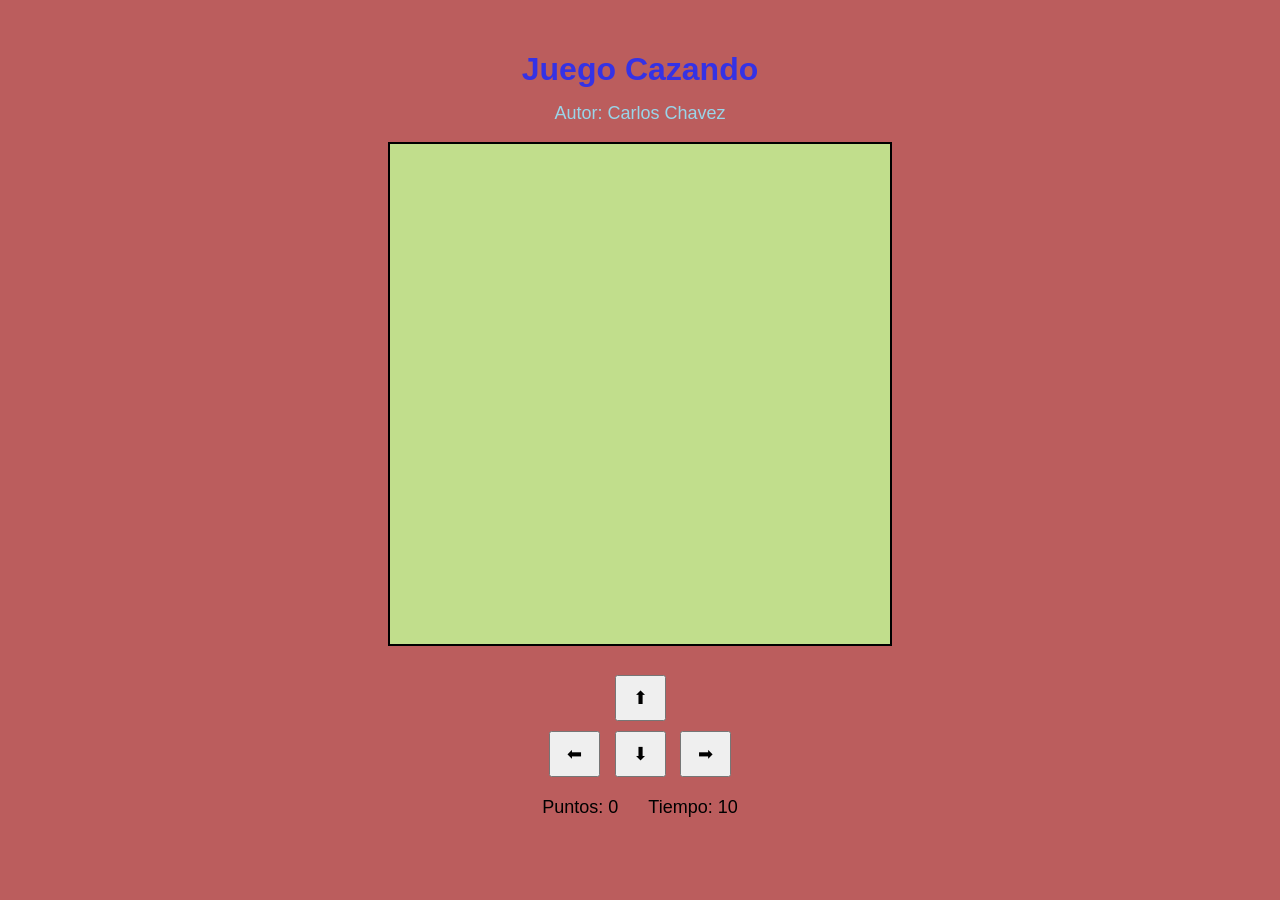
==== cazando.html @ 98f45130 "iniciando juego" ====
<!DOCTYPE html>
<html>

<head>
  <title>Juego Cazando</title>
  <link rel="stylesheet" href="cazando.css">
</head>

<body>

  <h1>Juego Cazando</h1>
  <p>Autor: Carlos Chavez </p>

  <div class="contenedor">
    <canvas id="dibujo" width="500" height="500"></canvas>

  </div>

  <div class="controles">
    <button id="btnArriba">⬆</button>
    <br>
    <button id="btnIzquierda">⬅</button>
    <button id="btnAbajo">⬇</button>
    <button id="btnDerecha">➡</button>
  </div>


  <div class="panel">
    <span>Puntos: <span id="puntos">0</span></span>
    <span>Tiempo: <span id="tiempo">10</span></span>
  </div>

  <p id="mensaje"></p>

  <script src="cazando.js"></script>

</body>

</html>
---- cazando.css ----
body {
  text-align: center;
  font-family: Arial, sans-serif;
  background: #bb5d5d;
  margin: 0;
  padding: 20px;
}

h1 {
  margin-bottom: 5px;
  color: rgb(53, 50, 229);
  padding: 10px;
}

p {
  margin-top: 0;
  color: rgb(153, 213, 233);
  font-size: 18px;
}

.panel {
  margin: 15px 0;
  font-size: 18px;
  display: flex;
  justify-content: center;
  gap: 30px;
}

canvas {
  background: rgb(193, 222, 140);
  border: 2px solid black;
}

.controles {
  margin-top: 20px;
}

button {
  margin: 5px;
  padding: 10px 16px;
  font-size: 18px;
  cursor: pointer;
}

#mensaje {
  font-size: 20px;
  font-weight: bold;
  color: darkred;
  margin-top: 15px;
}
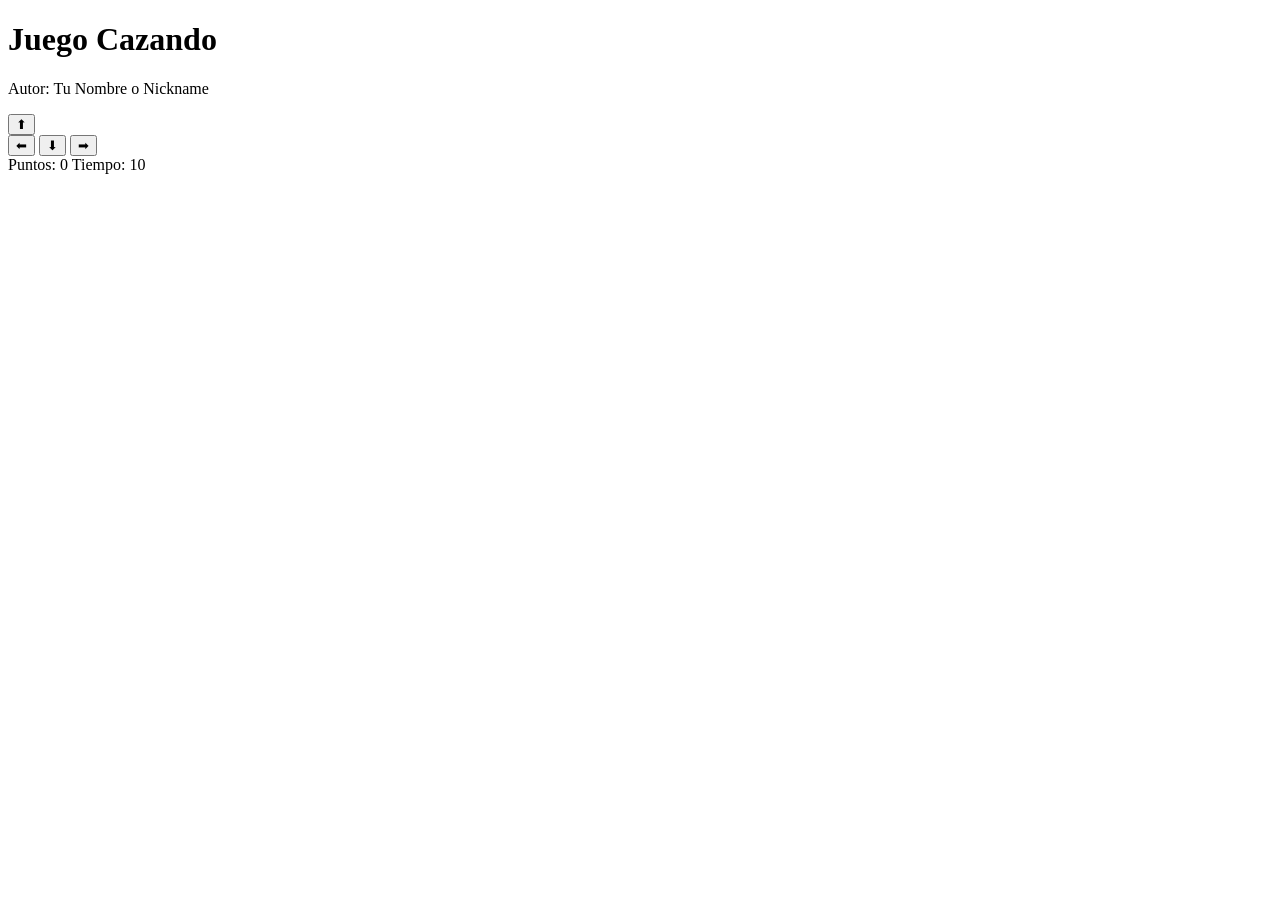
==== commit e41c0542: "iniciando juego" ====
--- a/cazando.html
+++ b/cazando.html
@@ -1,27 +1,21 @@
 <!DOCTYPE html>
 <html>
-
 <head>
   <title>Juego Cazando</title>
-  <link rel="stylesheet" href="cazando.css">
+
 </head>
-
 <body>
 
   <h1>Juego Cazando</h1>
-  <p>Autor: Carlos Chavez </p>
+  <p>Autor: Tu Nombre o Nickname</p>
 
-  <div class="contenedor">
-    <canvas id="dibujo" width="500" height="500"></canvas>
-
-  </div>
 
   <div class="controles">
-    <button id="btnArriba">⬆</button>
+    <button>⬆</button>
     <br>
-    <button id="btnIzquierda">⬅</button>
-    <button id="btnAbajo">⬇</button>
-    <button id="btnDerecha">➡</button>
+    <button>⬅</button>
+    <button>⬇</button>
+    <button>➡</button>
   </div>
 
 
@@ -32,8 +26,6 @@
 
   <p id="mensaje"></p>
 
-  <script src="cazando.js"></script>
 
 </body>
-
 </html>
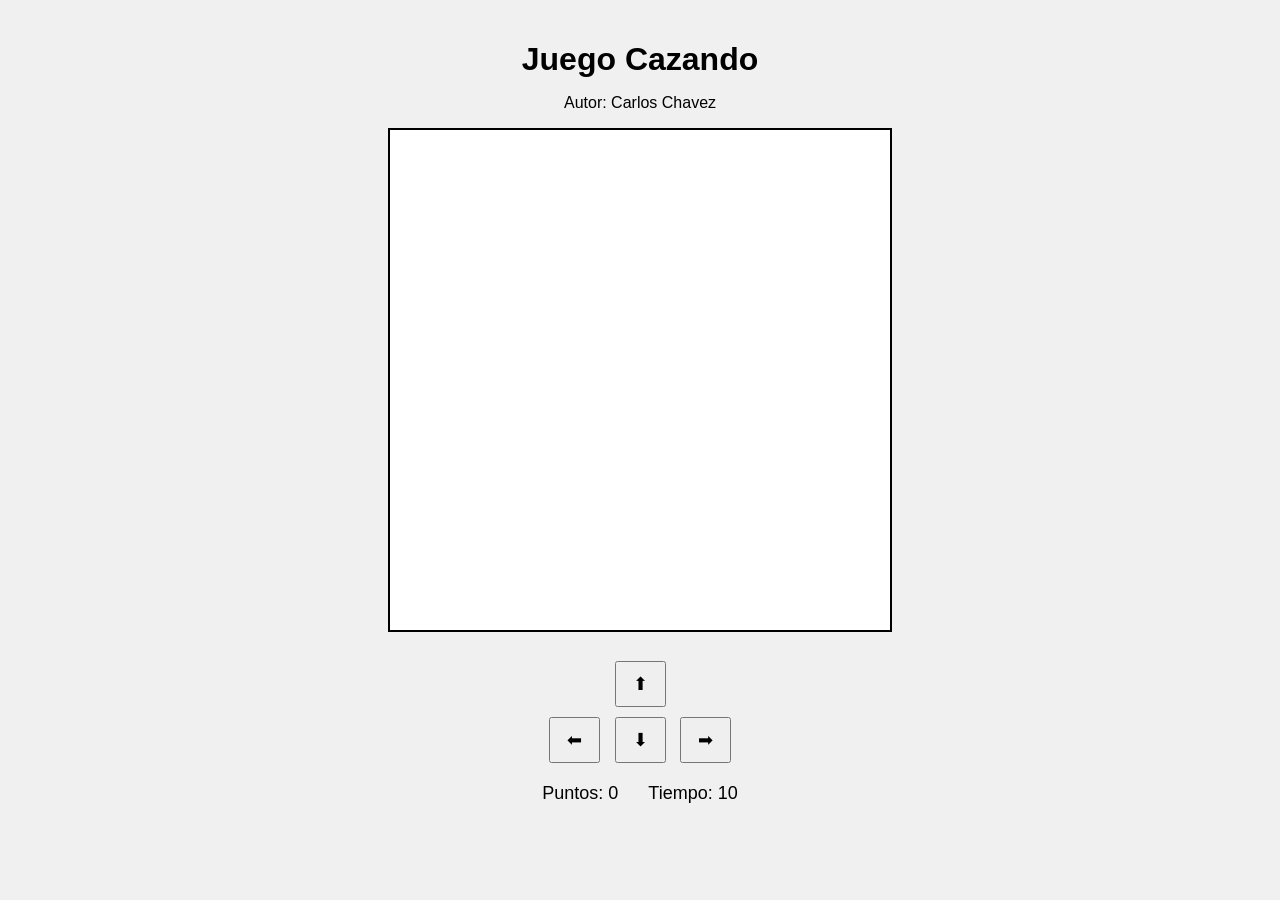
==== commit 5e9f8e99: "HTML modificado" ====
--- a/cazando.html
+++ b/cazando.html
@@ -1,21 +1,27 @@
 <!DOCTYPE html>
 <html>
+
 <head>
   <title>Juego Cazando</title>
+  <link rel="stylesheet" href="cazando.css">
+</head>
 
-</head>
 <body>
 
   <h1>Juego Cazando</h1>
-  <p>Autor: Tu Nombre o Nickname</p>
+  <p>Autor: Carlos Chavez</p>
 
+  <div class="contenedor">
+    <canvas id="dibujo" width="500" height="500"></canvas>
+
+  </div>
 
   <div class="controles">
-    <button>⬆</button>
+    <button id="btnArriba">⬆</button>
     <br>
-    <button>⬅</button>
-    <button>⬇</button>
-    <button>➡</button>
+    <button id="btnIzquierda">⬅</button>
+    <button id="btnAbajo">⬇</button>
+    <button id="btnDerecha">➡</button>
   </div>
 
 
@@ -26,6 +32,8 @@
 
   <p id="mensaje"></p>
 
+  <script src="cazando.js"></script>
 
 </body>
+
 </html>
--- a/cazando.css
+++ b/cazando.css
@@ -0,0 +1,42 @@
+body {
+  text-align: center;
+  font-family: Arial, sans-serif;
+  background: #f0f0f0;
+  margin: 0;
+  padding: 20px;
+}
+
+h1 {
+  margin-bottom: 5px;
+}
+
+.panel {
+  margin: 15px 0;
+  font-size: 18px;
+  display: flex;
+  justify-content: center;
+  gap: 30px;
+}
+
+canvas {
+  background: white;
+  border: 2px solid black;
+}
+
+.controles {
+  margin-top: 20px;
+}
+
+button {
+  margin: 5px;
+  padding: 10px 16px;
+  font-size: 18px;
+  cursor: pointer;
+}
+
+#mensaje {
+  font-size: 20px;
+  font-weight: bold;
+  color: darkred;
+  margin-top: 15px;
+}
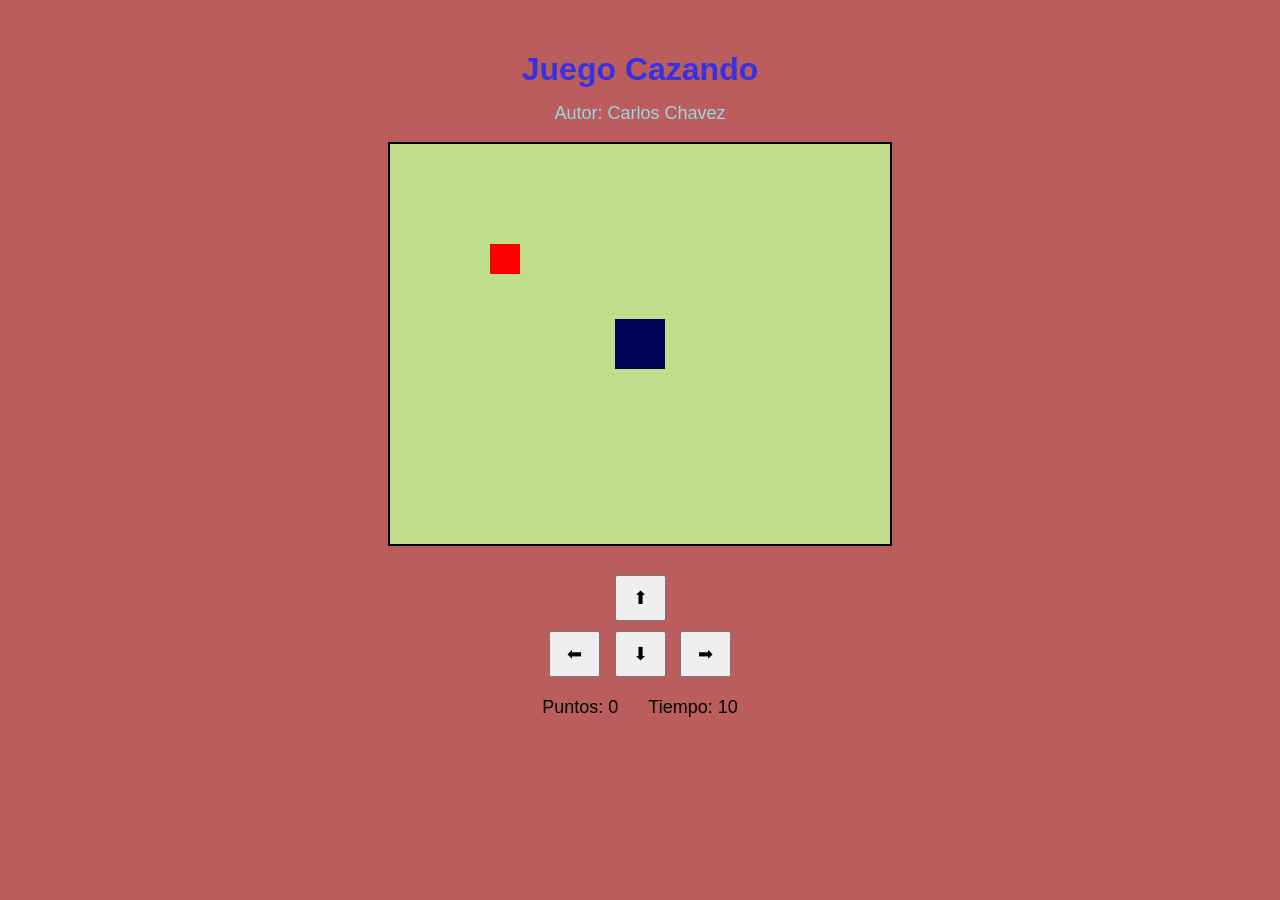
==== commit 205cf210: "JS modificado" ====
--- a/cazando.html
+++ b/cazando.html
@@ -12,7 +12,7 @@
   <p>Autor: Carlos Chavez</p>
 
   <div class="contenedor">
-    <canvas id="dibujo" width="500" height="500"></canvas>
+    <canvas id="areaJuego" width="500" height="400"></canvas>
 
   </div>
 
--- a/cazando.css
+++ b/cazando.css
@@ -1,13 +1,21 @@
 body {
   text-align: center;
   font-family: Arial, sans-serif;
-  background: #f0f0f0;
+  background: #bb5d5d;
   margin: 0;
   padding: 20px;
 }
 
 h1 {
   margin-bottom: 5px;
+  color: rgb(53, 50, 229);
+  padding: 10px;
+}
+
+p {
+  margin-top: 0;
+  color: rgb(153, 213, 233);
+  font-size: 18px;
 }
 
 .panel {
@@ -19,7 +27,7 @@
 }
 
 canvas {
-  background: white;
+  background: rgb(193, 222, 140);
   border: 2px solid black;
 }
 
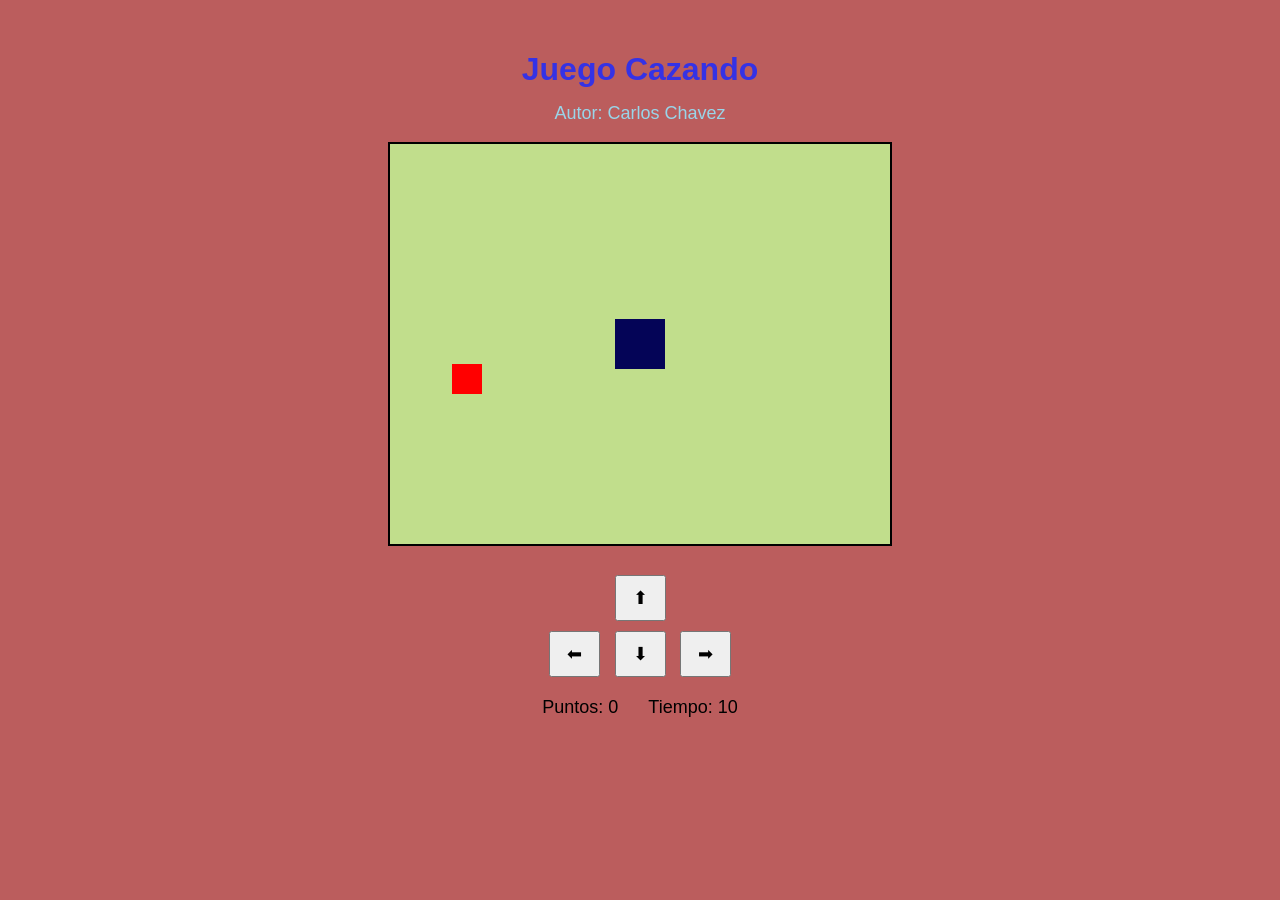
==== commit 6bcab25c: "funcion aleatorio comida, sistema de puntaje" ====
--- a/cazando.html
+++ b/cazando.html
@@ -4,9 +4,10 @@
 <head>
   <title>Juego Cazando</title>
   <link rel="stylesheet" href="cazando.css">
+  <script src="utils.js"></script>
 </head>
 
-<body>
+<body onload="iniciarJuego();">
 
   <h1>Juego Cazando</h1>
   <p>Autor: Carlos Chavez</p>
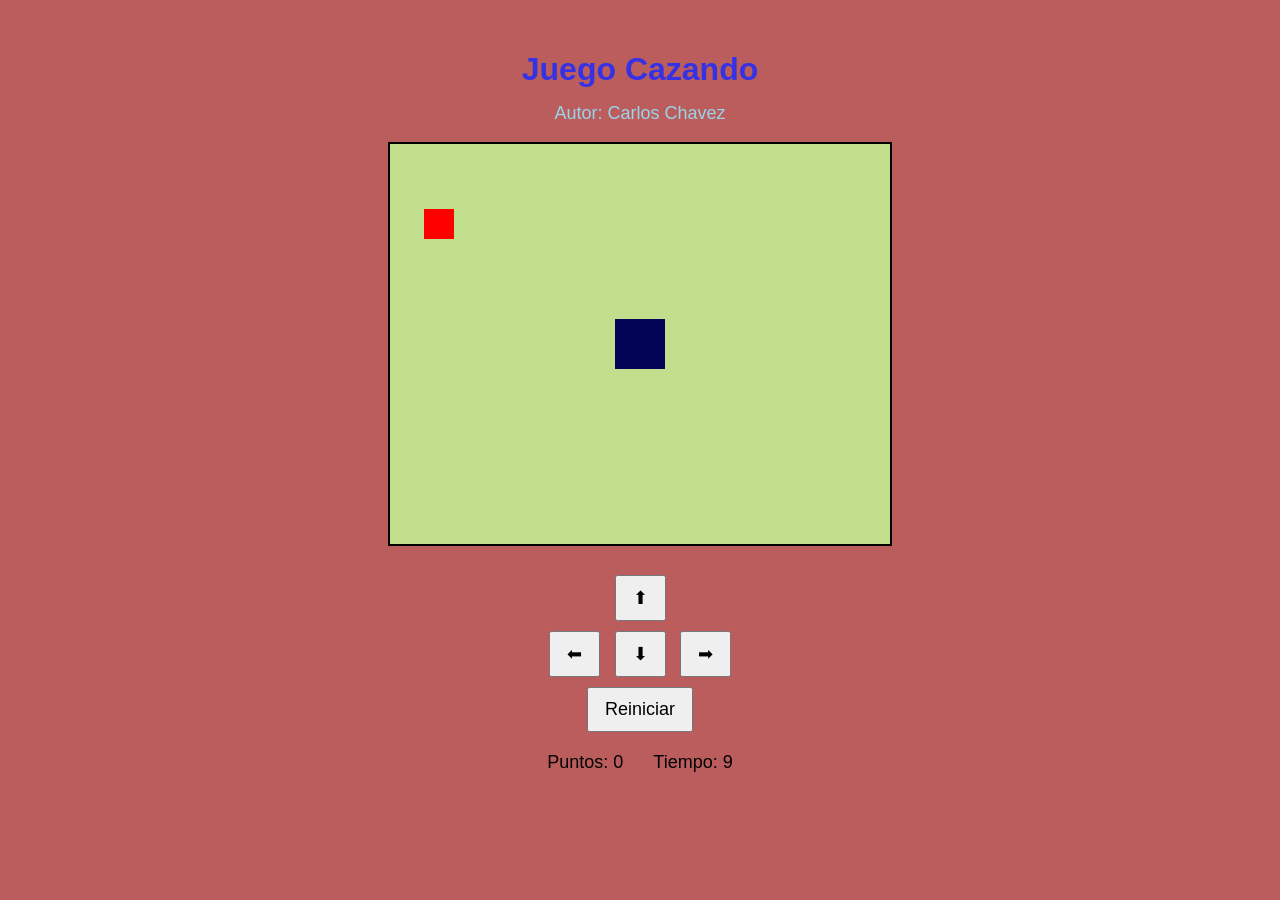
==== commit 781384ee: "cuenta regresiva y boton reiniciar" ====
--- a/cazando.html
+++ b/cazando.html
@@ -23,6 +23,8 @@
     <button id="btnIzquierda">⬅</button>
     <button id="btnAbajo">⬇</button>
     <button id="btnDerecha">➡</button>
+    <br>
+    <button id="btnReiniciar"> Reiniciar </button>
   </div>
 
 
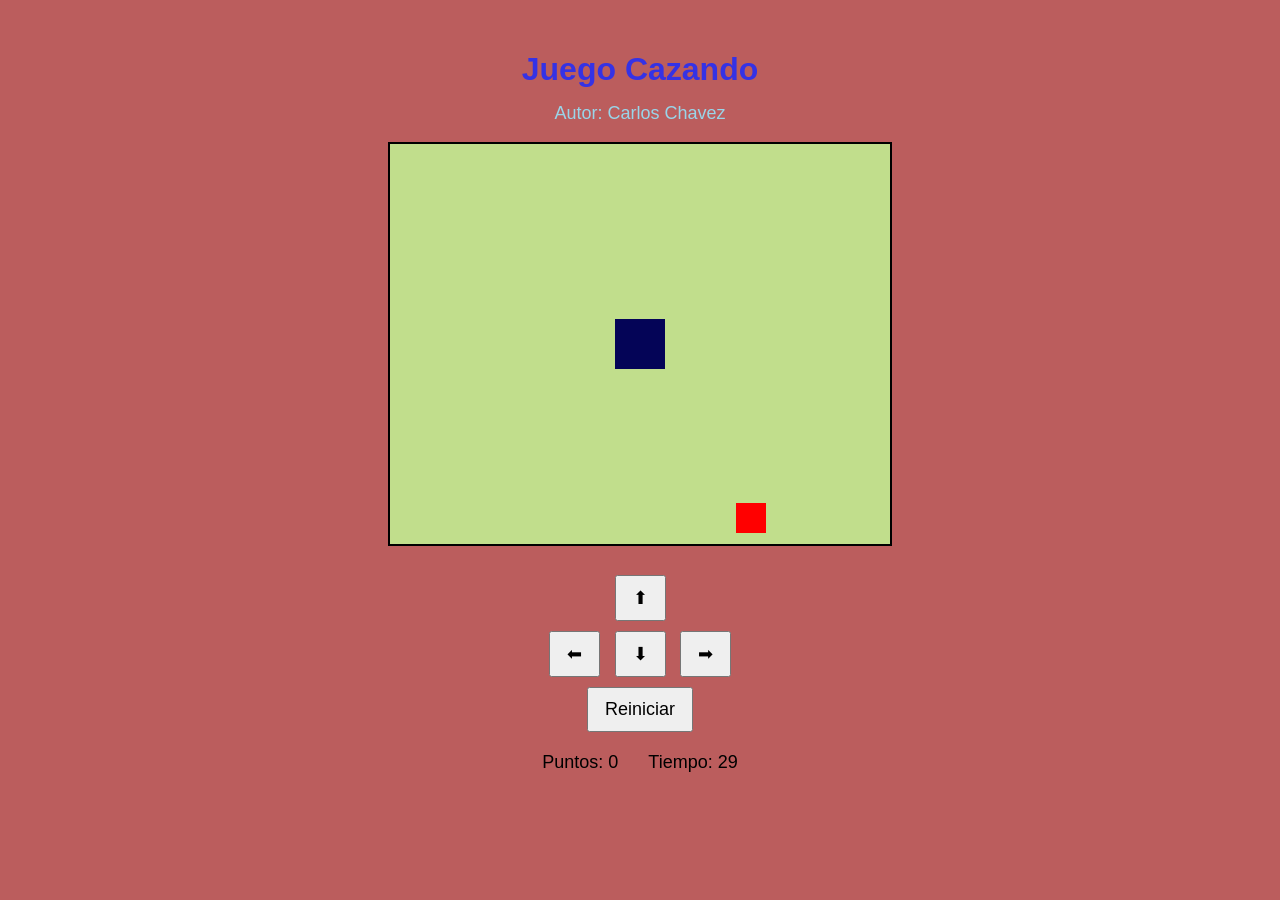
==== commit 429b42b5: "tiempo modificado" ====
--- a/cazando.html
+++ b/cazando.html
@@ -30,7 +30,7 @@
 
   <div class="panel">
     <span>Puntos: <span id="puntos">0</span></span>
-    <span>Tiempo: <span id="tiempo">10</span></span>
+    <span>Tiempo: <span id="tiempo">30</span></span>
   </div>
 
   <p id="mensaje"></p>
